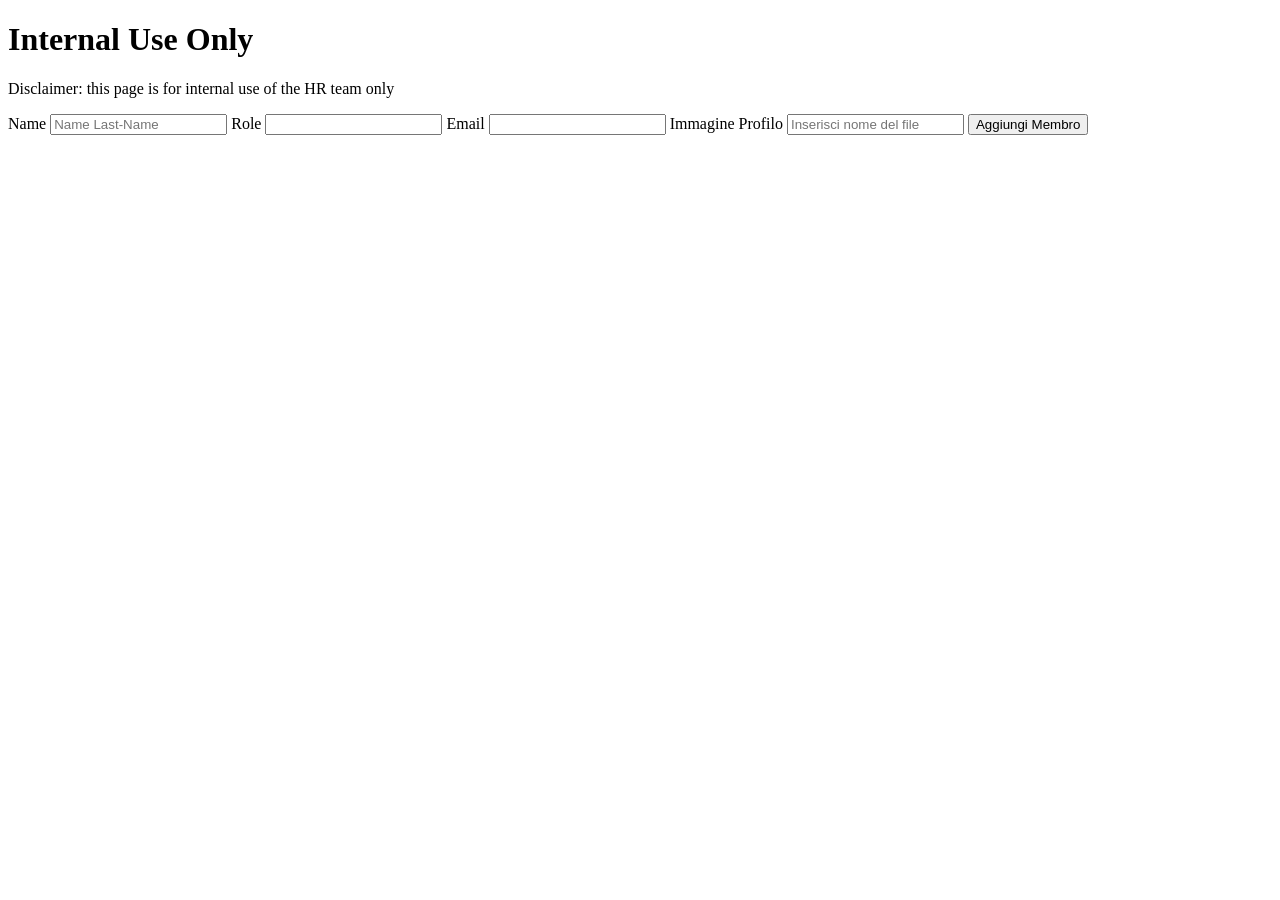
==== add-member-internal.html @ 54037e2b "form to add member - html" ====
<!DOCTYPE html>
<html lang="en">
<head>
    <meta charset="UTF-8">
    <meta name="viewport" content="width=device-width, initial-scale=1.0">
    <title>Add Member</title>
</head>
<body>
    <header>
        <h1>Internal Use Only</h1>
        <p>Disclaimer: this page is for internal use of the HR team only</p>
    </header>
    <main>
        <form id="addMemberForm">
            <label for="name">Name</label>
            <input type="text" id="name" placeholder="Name Last-Name">
            
            <label for="role">Role</label>
            <input type="text" id="role">
            
            <label for="email">Email</label>
            <input type="email" id="email">

            <label for="img">Immagine Profilo</label>
            <input type="text" id="img" placeholder="Inserisci nome del file">
            
            
            <button type="submit">Aggiungi Membro</button>
        </form>
    </main>
</body>
</html>
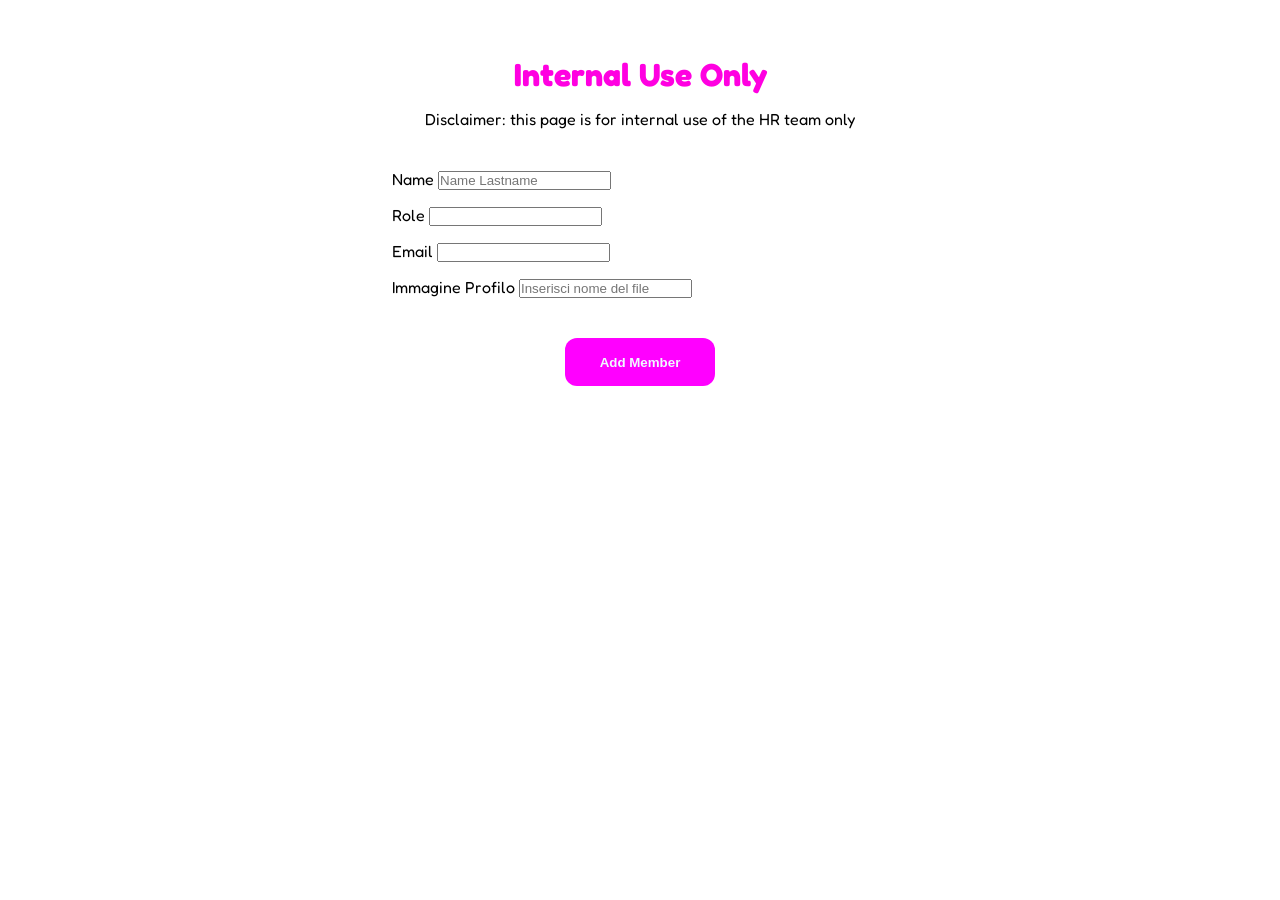
==== commit a80af3d0: "add member webpage style" ====
--- a/add-member-internal.html
+++ b/add-member-internal.html
@@ -3,6 +3,15 @@
 <head>
     <meta charset="UTF-8">
     <meta name="viewport" content="width=device-width, initial-scale=1.0">
+
+    <!-- stylesheet -->
+    <link rel="stylesheet" href="./style-form.css">
+
+    <!-- style sheet and Google font Fredoka -->
+    <link rel="preconnect" href="https://fonts.googleapis.com">
+    <link rel="preconnect" href="https://fonts.gstatic.com" crossorigin>
+    <link href="https://fonts.googleapis.com/css2?family=DM+Sans:ital,opsz,wght@0,9..40,100..1000;1,9..40,100..1000&family=Fredoka:wght@300..700&family=Noto+Sans:ital,wght@0,100..900;1,100..900&family=Sigmar&family=TikTok+Sans:opsz,wght@12..36,300..900&display=swap" rel="stylesheet">
+
     <title>Add Member</title>
 </head>
 <body>
@@ -11,21 +20,28 @@
         <p>Disclaimer: this page is for internal use of the HR team only</p>
     </header>
     <main>
-        <form id="addMemberForm">
-            <label for="name">Name</label>
-            <input type="text" id="name" placeholder="Name Last-Name">
+        <form id="addNewMemberForm">
+            <div>
+                <label for="name">Name</label>
+                <input required type="text" id="name" placeholder="Name Lastname">
+            </div>
             
-            <label for="role">Role</label>
-            <input type="text" id="role">
+            <div>
+                <label for="role">Role</label>
+                <input required type="text" id="role">
+            </div>
             
-            <label for="email">Email</label>
-            <input type="email" id="email">
+            <div>
+                <label for="email">Email</label>
+                <input required type="email" id="email">
+            </div>
 
-            <label for="img">Immagine Profilo</label>
-            <input type="text" id="img" placeholder="Inserisci nome del file">
+            <div>
+                <label for="img">Immagine Profilo</label>
+                <input required type="text" id="img" placeholder="Inserisci nome del file">
+            </div>
             
-            
-            <button type="submit">Aggiungi Membro</button>
+            <button id="newMember" type="submit">Add Member</button>
         </form>
     </main>
 </body>
--- a/style-form.css
+++ b/style-form.css
@@ -0,0 +1,53 @@
+
+/* CSS Reset */
+* {
+    margin: 0;
+    padding: 0;
+    box-sizing: border-box;
+}
+
+body {
+    font-family: fredoka, Arial, sans-serif;
+}
+
+header {
+    text-align: center;
+    margin: 40px 20px;
+}
+
+h1 {
+    color: rgb(255, 0, 225);
+    padding: 15px;
+    font-size: 32px;
+}
+
+button {
+    width: 150px;
+    height: 3rem;
+    border-radius: 12px;
+    background-color: magenta;
+    color: aliceblue;
+    font-weight: 800;
+    border: 1px white;
+    margin-top: 25px;
+}
+
+button:hover {
+    transform: scale(1.1);
+    cursor: pointer;
+}
+
+#addNewMemberForm {
+    margin: 20px;
+    text-align: center;
+}
+
+#addNewMemberForm div {
+    margin: 15px 0;
+    margin-left: 30%;
+    text-align: left;
+}
+
+
+
+
